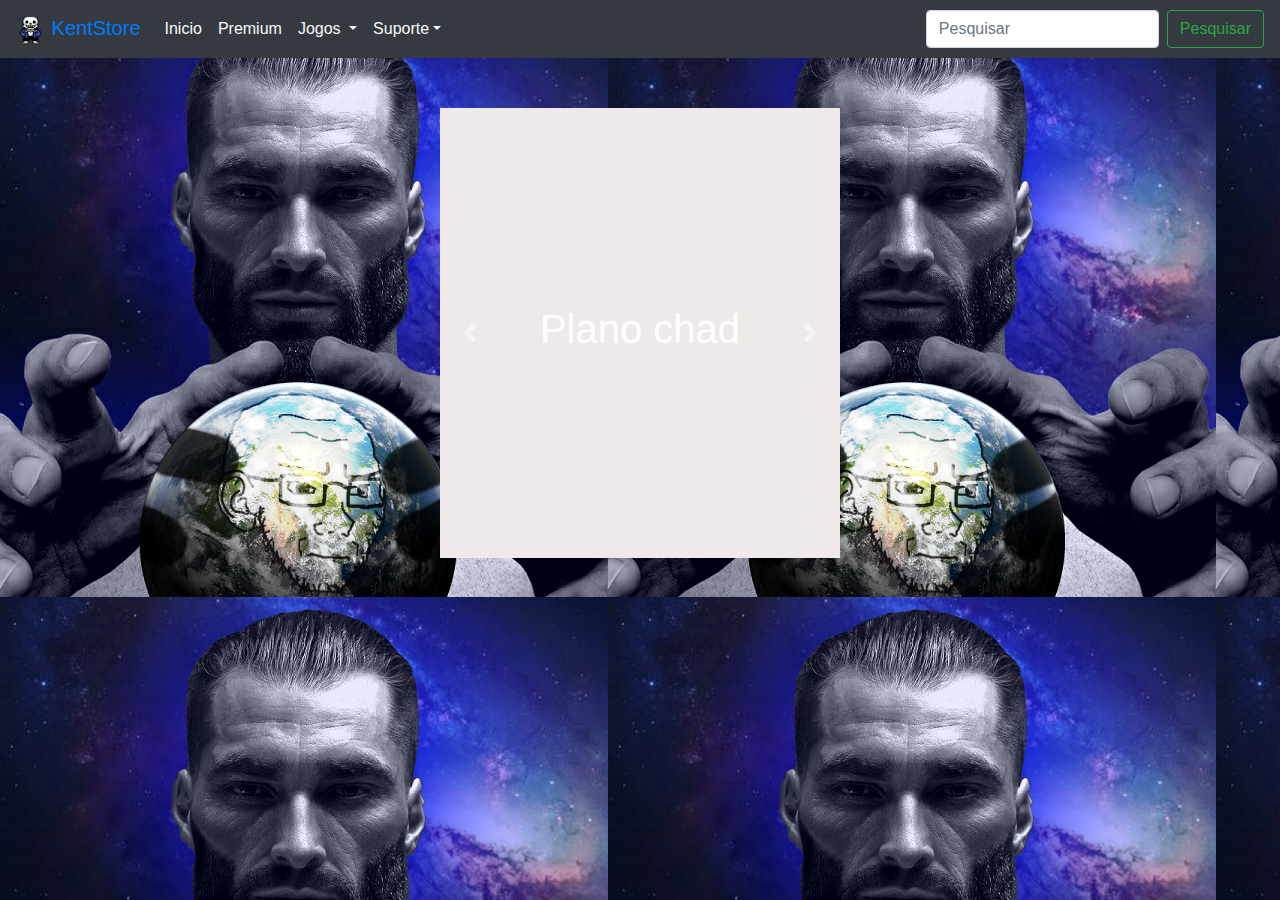
==== Projeto-site-games/paginaPremium.html @ 453ee04e "Add files via upload" ====
<!DOCTYPE html>
<html lang="en">

<head>
    <meta charset="UTF-8">
    <meta name="viewport" content="width=device-width, initial-scale=1.0">
    <title>kentStore</title>
    <link rel="stylesheet" href="https://stackpath.bootstrapcdn.com/bootstrap/4.5.2/css/bootstrap.min.css">
   <link rel="stylesheet" href="stylePremium.css">
</head>


<!-- header -->

<header>
    <nav class="navbar navbar-expand-lg navbar-light bg-dark"  id="barraNavegacao">
        <a class="navbar-brand text-primary" href="sansEasterEgg.html" target="_blank">
          <img src="imagens/2c56c9761b814f3e5ef32b951512a7e9.png" width="30" height="30" alt="sans_logo">
          KentStore
        </a>
        <button class="navbar-toggler" type="button" data-toggle="collapse" data-target="#conteudoNavbarSuportado" aria-controls="conteudoNavbarSuportado" aria-expanded="false" aria-label="Alterna navegação">
          <span class="navbar-toggler-icon"></span>
        </button>
      
        <div class="collapse navbar-collapse" id="conteudoNavbarSuportado">
          <ul class="navbar-nav mr-auto">
            <li class="nav-item active">
              <a class="nav-link text-light" href="index.html">Inicio <span class="sr-only">(página atual)</span></a>
            </li>

            <li class="nav-item active">
              <a href="paginaPremium.html" class="nav-link text-light" target="_blank"><span class="sr-only">(premium)</span>Premium</a>
            </li>

            
            <!-- DROPDOWN -->
            <li class="nav-item dropdown">
              <a class="nav-link dropdown-toggle text-light" href="#" id="btnDropdown" role="button" data-toggle="dropdown" aria-haspopup="true" aria-expanded="false">
                Jogos
              </a>
              <div class="dropdown-menu" id="divMenuDropdown" aria-labelledby="navbarDropdown">
                <a class="dropdown-item" href="https://www.ea.com/pt-br/games/apex-legends">Apex</a>
                <a class="dropdown-item" href="https://www.leagueoflegends.com/pt-br/">League of Legends</a>
                <a class="dropdown-item" href="https://playvalorant.com/pt-br/?gad_source=1&gclid=CjwKCAiAvJarBhA1EiwAGgZl0Kx5VGuBbqTu0bfu1qMMsK2j656KQl9gEa3hQIUpZnVoGKZBsW5QCxoCIQwQAvD_BwE&gclsrc=aw.ds">Valorant</a>
                
              </div>
            </li>

            <li class="nav-item dropdown">
              <a class="nav-link dropdown-toggle text-light" href="#" id="btnDropdown" role="button" data-toggle="dropdown" aria-haspopup="true" aria-expanded="false"> Suporte</a>
              <div class="dropdown-menu" id="divMenuDropdown" aria-labelledby="navbarDropdown">
                <a class="dropdown-item" href="#">Sobre nós</a>
                <a class="dropdown-item" href="#">Direitos Autorais</a>
              </div>
            </li>


          </ul>
          <form class="form-inline my-2 my-lg-0">
            <input class="form-control mr-sm-2" type="search" placeholder="Pesquisar" aria-label="Pesquisar">
            <button class="btn btn-outline-success my-2 my-sm-0" type="submit">Pesquisar</button>
          </form>
        </div>
      </nav>
    </header>


    <!-- Plano -->
    
    
    <body class="premium bg-image" style=" background-image:url(imagens/giga.png );">
    <div id="planoCarrossel" class="carousel slide" data-ride="carousel">
        <div class="carousel-inner">

          <!--planos-->
            <div class="carousel-item active">
                <div class="d-flex justify-content-center align-items-center" style="height: 450px; background-color: #f0e9e9;">
                    <h1 class="align-top">Plano chad</h1>
                </div>
            </div>
            <div class="carousel-item">
                <div class="d-flex justify-content-center align-items-center" style="height: 450px; background-color: #81888e;">
                    <h1>Plano Mogged</h1>
                </div>
            </div>
            <div class="carousel-item">
                <div class="d-flex justify-content-center align-items-center" style="height: 450px; background-color: rgb(196, 206, 80);">
                    <h1>Giga chad</h1>
                </div>
            </div>
        </div>

        <!--planos-->

        <a class="carousel-control-prev" href="#planoCarrossel" role="button" data-slide="prev">
            <span class="carousel-control-prev-icon" aria-hidden="true"></span>
            <span class="sr-only">Anterior</span>
        </a>
        <a class="carousel-control-next" href="#planoCarrossel" role="button" data-slide="next">
            <span class="carousel-control-next-icon" aria-hidden="true"></span>
            <span class="sr-only">Próximo</span>
        </a>

        <script src="https://code.jquery.com/jquery-3.3.1.slim.min.js"></script>
        <script src="https://cdnjs.cloudflare.com/ajax/libs/popper.js/1.14.7/umd/popper.min.js"></script>
        <script src="https://stackpath.bootstrapcdn.com/bootstrap/4.3.1/js/bootstrap.min.js"></script>
    </body>
    </html>
---- Projeto-site-games/stylePremium.css ----
body {
    /* Adicionei algumas propriedades para melhorar a visualização */
    margin: 0;
    padding: 0;
}

.premium {
    color: white;
}

#planoCarrossel {
    max-width: 400px;
    margin: auto;
    margin-top: 50px; 
}

.carousel-inner {
    text-align: center;
}
.premium{
    background-color: rgb(170, 139, 199);
}
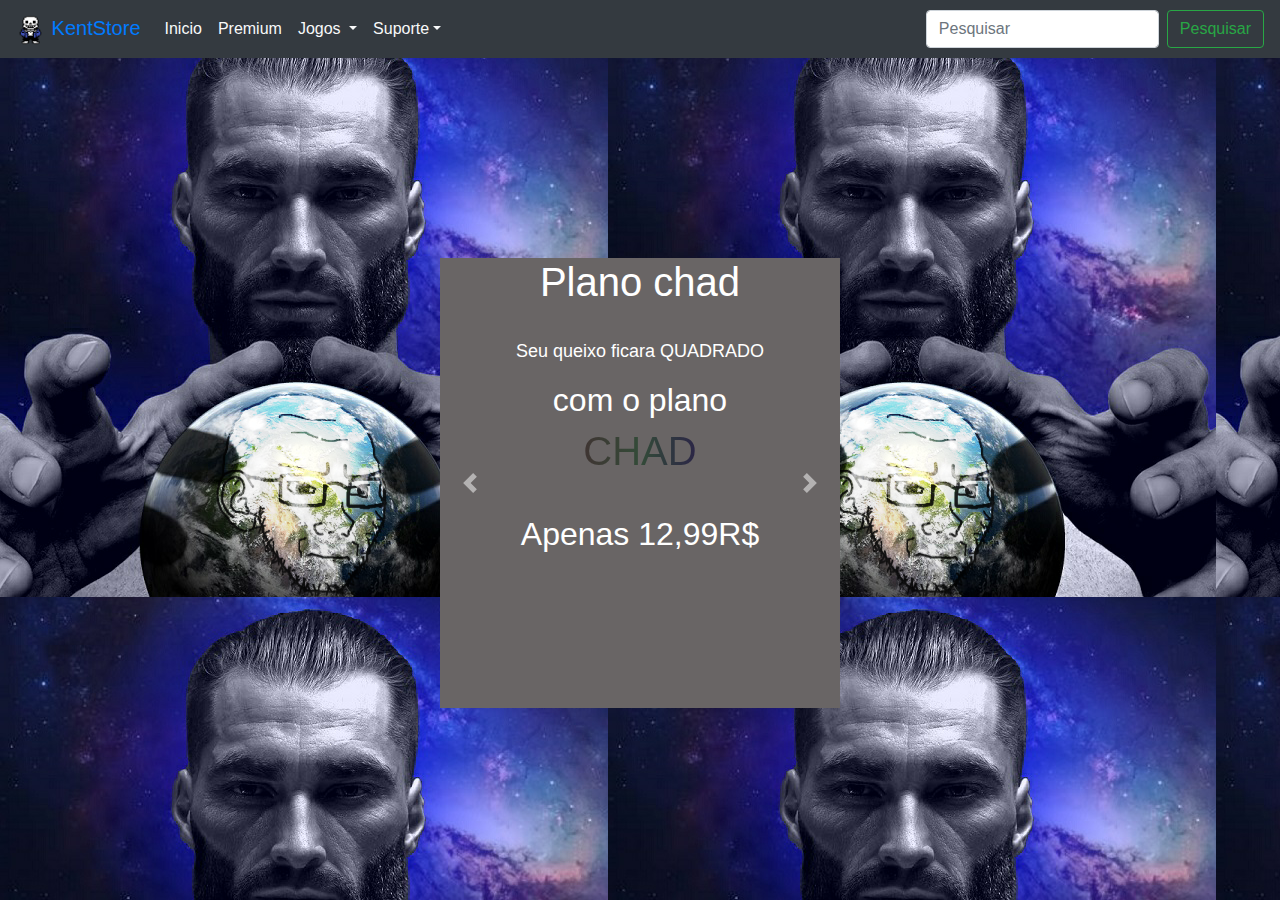
==== commit 330350ee: "Add files via upload" ====
--- a/Projeto-site-games/paginaPremium.html
+++ b/Projeto-site-games/paginaPremium.html
@@ -69,23 +69,40 @@
     
     
     <body class="premium bg-image" style=" background-image:url(imagens/giga.png );">
-    <div id="planoCarrossel" class="carousel slide" data-ride="carousel">
+    <div id="planoCarrossel" class="carousel slide" data-ride="carousel" style="margin-top: 200px";>
         <div class="carousel-inner">
 
           <!--planos-->
             <div class="carousel-item active">
-                <div class="d-flex justify-content-center align-items-center" style="height: 450px; background-color: #f0e9e9;">
-                    <h1 class="align-top">Plano chad</h1>
+                <div id="chadCarousel" class="" style="height: 450px; background-color: #696565;">
+                    <h1>Plano chad</h1>
+                    <br>
+                    <p style="font-size: large;">Seu queixo ficara QUADRADO</p>
+                    <h2>com o plano</h2>
+                    <h1 id="chadColor">CHAD</h1>
+                    <h2 style="margin-top:40px ;">Apenas 12,99R$</h2>
+                </div>
+
+
+            </div>
+            <div class="carousel-item"> 
+                <div class="" style="height: 450px; background-color: #81888e;">
+                    <h1>Plano Mogged</h1>
+                    <p style=" font-size: large;">Se torne o mais homem possivel</p>
+                    <h2>com o plano </h2>
+                    <h1 id="moggedColor">MOGGED</h1>
+                    <h2 style="margin-top: 40px;">Apenas 29,99R$</h2>
                 </div>
             </div>
-            <div class="carousel-item">
-                <div class="d-flex justify-content-center align-items-center" style="height: 450px; background-color: #81888e;">
-                    <h1>Plano Mogged</h1>
-                </div>
-            </div>
-            <div class="carousel-item">
-                <div class="d-flex justify-content-center align-items-center" style="height: 450px; background-color: rgb(196, 206, 80);">
+
+
+
+            <div class="carousel-item"  style=" background-image:url(imagens/giga-chad-headshot-fdm8y2nd5zu8zken.jpg); background-size: cover;">
+                <div class="" style="height: 450px;">
                     <h1>Giga chad</h1>
+                    <p style="font-size: large;">Se torne. Ele.</p>
+                    <h1 id="gigaColor" style="margin-top: 200px;">Giga Chad</h1>
+                    <h2 style="margin-top: 40px;">69,99R$</h2>
                 </div>
             </div>
         </div>
--- a/Projeto-site-games/stylePremium.css
+++ b/Projeto-site-games/stylePremium.css
@@ -12,6 +12,7 @@
     max-width: 400px;
     margin: auto;
     margin-top: 50px; 
+    border: 2px;
 }
 
 .carousel-inner {
@@ -19,4 +20,36 @@
 }
 .premium{
     background-color: rgb(170, 139, 199);
-}+}
+
+ #moggedColor {
+    background: linear-gradient(to right, #ff5733, #33ff57, #5733ff); /* Substitua pelas cores desejadas */
+    -webkit-background-clip: text;
+    color: transparent;
+    display: inline-block;
+    margin: 0; /* Remova a margem para evitar espaçamento extra */
+  }
+
+  #chadColor {
+    background: linear-gradient(to right, #3f3432, #334b38, #2b2546); /* Substitua pelas cores desejadas */
+    -webkit-background-clip: text;
+    color: transparent;
+    display: inline-block;
+    margin: 0; /* Remova a margem para evitar espaçamento extra */
+  }
+
+  #chadCarousel{
+    font-color: black;
+
+  }
+
+  #gigaColor{
+    background: linear-gradient(to right, rgb(90, 40, 90), rgb(68, 33, 124), #5e44d4); /* Substitua pelas cores desejadas */
+    -webkit-background-clip: text;
+    color: transparent;
+    display: inline-block;
+    margin: 0; /* Remova a margem para evitar espaçamento extra */
+    
+  }
+
+ 